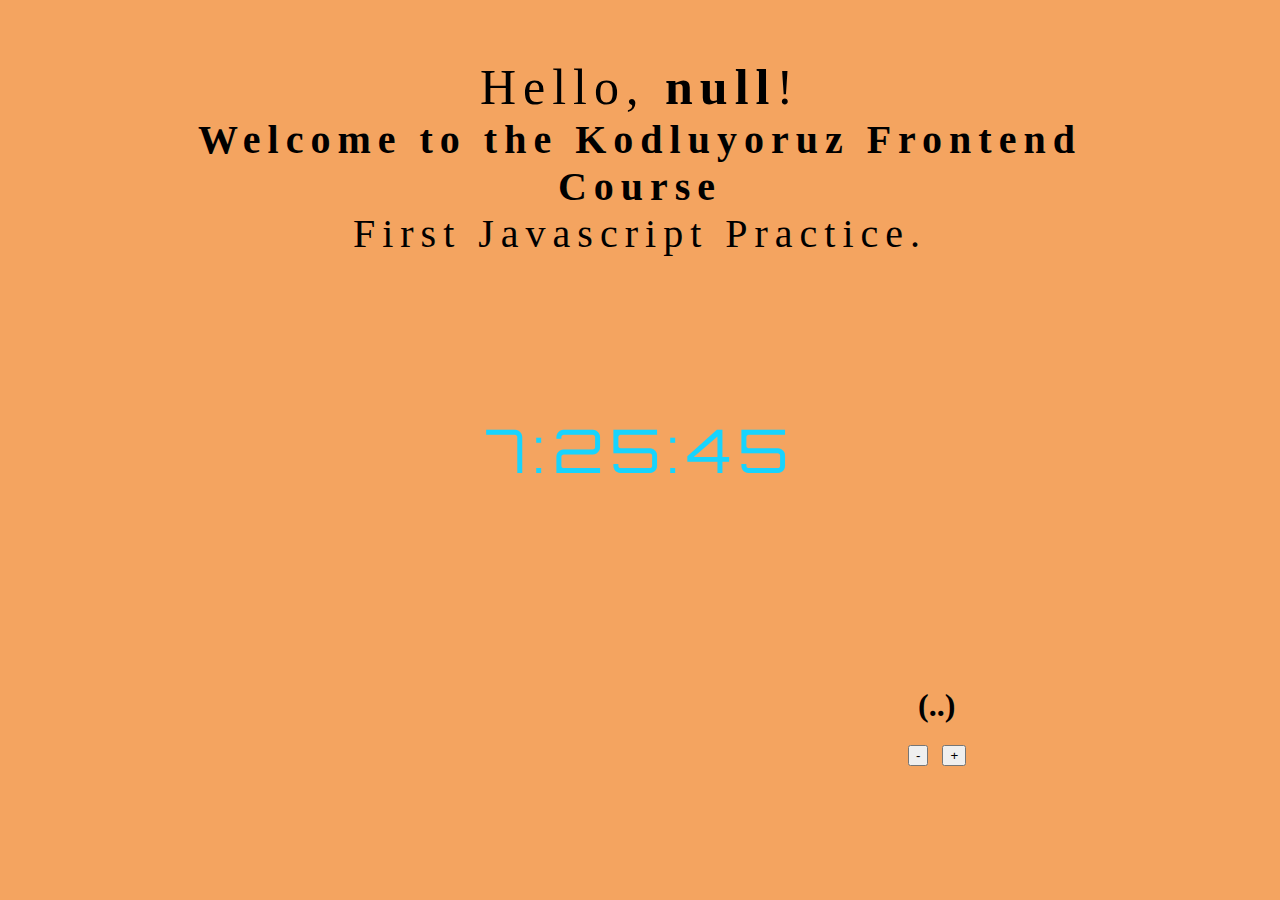
==== index.html @ a3e0196c "Add files via upload" ====
<!DOCTYPE html>
<html lang="en">
  <head>
    <meta charset="UTF-8" />
    <meta http-equiv="X-UA-Compatible" content="IE=edge" />
    <meta name="viewport" content="width=device-width, initial-scale=1.0" />
    <link rel="stylesheet" href="index.css" />
    <link
      rel="stylesheet"
      href="https://cdn.jsdelivr.net/npm/bootstrap@4.6.0/dist/css/bootstrap.min.css"
      integrity="sha384-B0vP5xmATw1+K9KRQjQERJvTumQW0nPEzvF6L/Z6nronJ3oUOFUFpCjEUQouq2+l"
      crossorigin="anonymous"
    />
    <link rel="preconnect" href="https://fonts.googleapis.com">
    <link rel="preconnect" href="https://fonts.gstatic.com" crossorigin>
    <link href="https://fonts.googleapis.com/css2?family=Open+Sans:wght@300&family=Orbitron&display=swap" rel="stylesheet">
    <link rel="stylesheet" href="index.css">
    <title>My Website!</title>
    </head>
    <body class="bg-green">
    <script src="index.js"></script>
    <div class="text-center">
      <div class="text1 text-center">
        Hello, <strong><span id="name"></span></strong>!
      </div>
      <div id="myClock" class="clock" onload="showTime()"></div>
      <div class="text2 text-center">
        <strong>Welcome to the Kodluyoruz Frontend Course</strong><br>
        First Javascript Practice.
      </div>
    </div>  
    <h1 class="counter-display">(..)</h1>
    <button class="counter-minus">-</button>
    <button class="counter-plus">+</button>  
    <script>
    let name = prompt("Please enter your name: ")
    let change = document.querySelector("#name")
    change.innerHTML = `${name}`</script>
    <script src="index.js"></script>
    <script>
        function showTime() {
        const today = new Date();
        let h = today.getHours();
        let m = today.getMinutes();
        let s = today.getSeconds();
        m = checkTime(m);
        s = checkTime(s);
        document.getElementById('myClock').innerHTML =  h + ":" + m + ":" + s;
        setTimeout(showTime, 1000);
        }
        function checkTime(i) {
        if (i < 10) {i = "0" + i};  
        return i;
        }
        showTime();</script>
  </body>
</html>
---- index.css ----
body
        {
        background-color:sandybrown ;
        }
    .clock 
        {
        position: absolute;
        top: 50%;
        left: 50%;
        transform: translateX(-50%) translateY(-50%);
        color: #17D4FE;
        font-size: 60px;
        font-family: Orbitron;
        letter-spacing: 7px;
        }
    .text1
        {
        position: relative;
        top: 50px;
        text-align: center;
        font-size: 50px;
        font-family:Cambria, Cochin, Georgia, Times, 'Times New Roman', serif;
        letter-spacing: 7px;
        }
    .text2
        {
        position: relative;
        top: 50px;
        text-align: center;
        font-size: 40px;
        font-family:Cambria, Cochin, Georgia, Times, 'Times New Roman', serif;
        letter-spacing: 7px;
        margin-right: 100px;
        margin-left: 100px;
        }
    .counter-display
    {
        margin-left: 910px;
        margin-top: 480px;
    }
    .counter-minus
    {
        margin-left: 900px;
        
    }
    .counter-plus
    {
        margin-left: 10px;
    }
---- index.css ----
body
        {
        background-color:sandybrown ;
        }
    .clock 
        {
        position: absolute;
        top: 50%;
        left: 50%;
        transform: translateX(-50%) translateY(-50%);
        color: #17D4FE;
        font-size: 60px;
        font-family: Orbitron;
        letter-spacing: 7px;
        }
    .text1
        {
        position: relative;
        top: 50px;
        text-align: center;
        font-size: 50px;
        font-family:Cambria, Cochin, Georgia, Times, 'Times New Roman', serif;
        letter-spacing: 7px;
        }
    .text2
        {
        position: relative;
        top: 50px;
        text-align: center;
        font-size: 40px;
        font-family:Cambria, Cochin, Georgia, Times, 'Times New Roman', serif;
        letter-spacing: 7px;
        margin-right: 100px;
        margin-left: 100px;
        }
    .counter-display
    {
        margin-left: 910px;
        margin-top: 480px;
    }
    .counter-minus
    {
        margin-left: 900px;
        
    }
    .counter-plus
    {
        margin-left: 10px;
    }
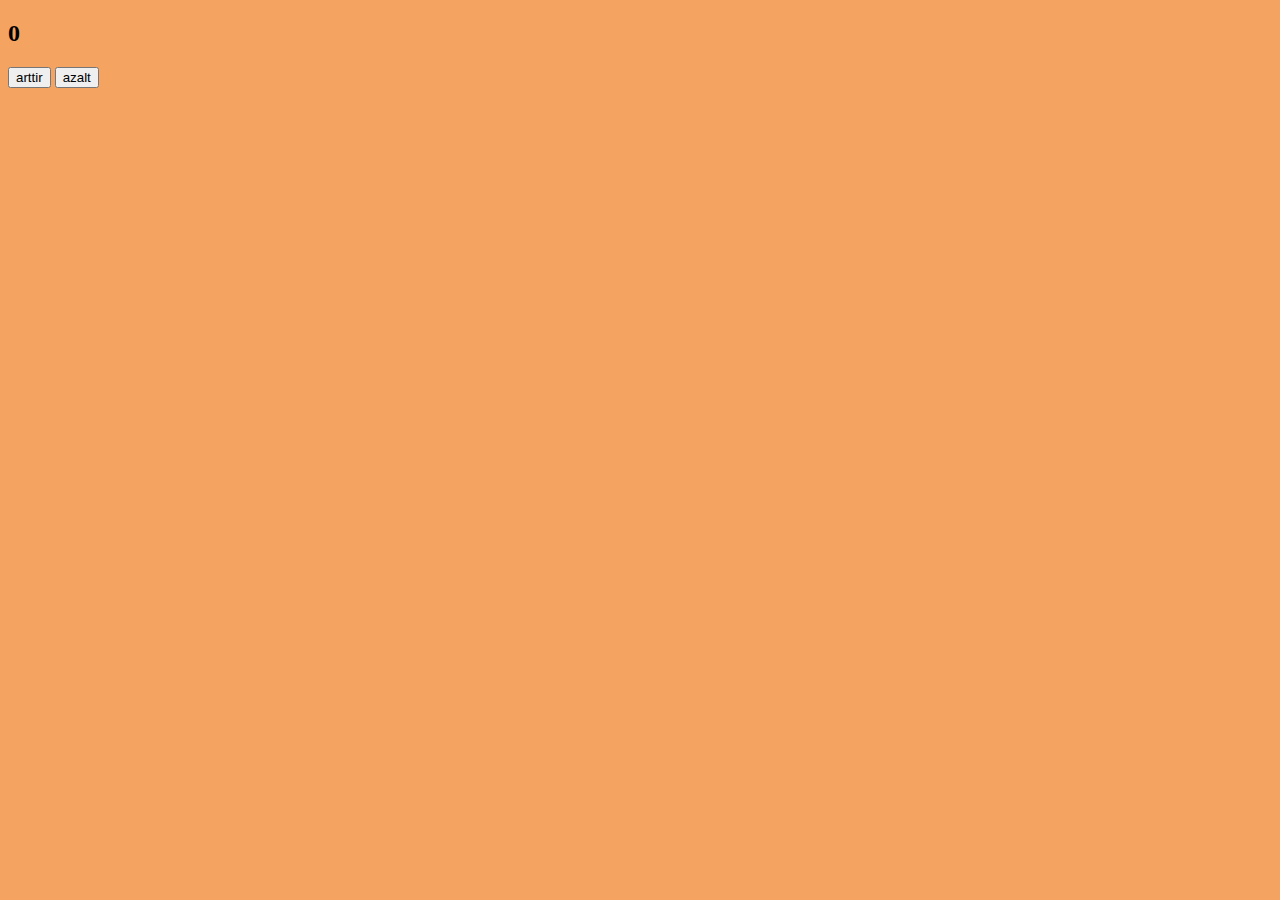
==== commit 122cc9a6: "Add files via upload" ====
--- a/index.html
+++ b/index.html
@@ -17,8 +17,16 @@
     <link rel="stylesheet" href="index.css">
     <title>My Website!</title>
     </head>
-    <body class="bg-green">
-    <script src="index.js"></script>
+    <body>
+      
+      <h2 id="counter">100</h2>
+      
+      <button id="increase">arttir</button>
+      
+      <button id="decrease">azalt</button>
+
+      <script src="index.js"></script>
+    <!-- 
     <div class="text-center">
       <div class="text1 text-center">
         Hello, <strong><span id="name"></span></strong>!
@@ -52,6 +60,7 @@
         if (i < 10) {i = "0" + i};  
         return i;
         }
-        showTime();</script>
+        showTime();</script> -->
+
   </body>
-</html>+</html>
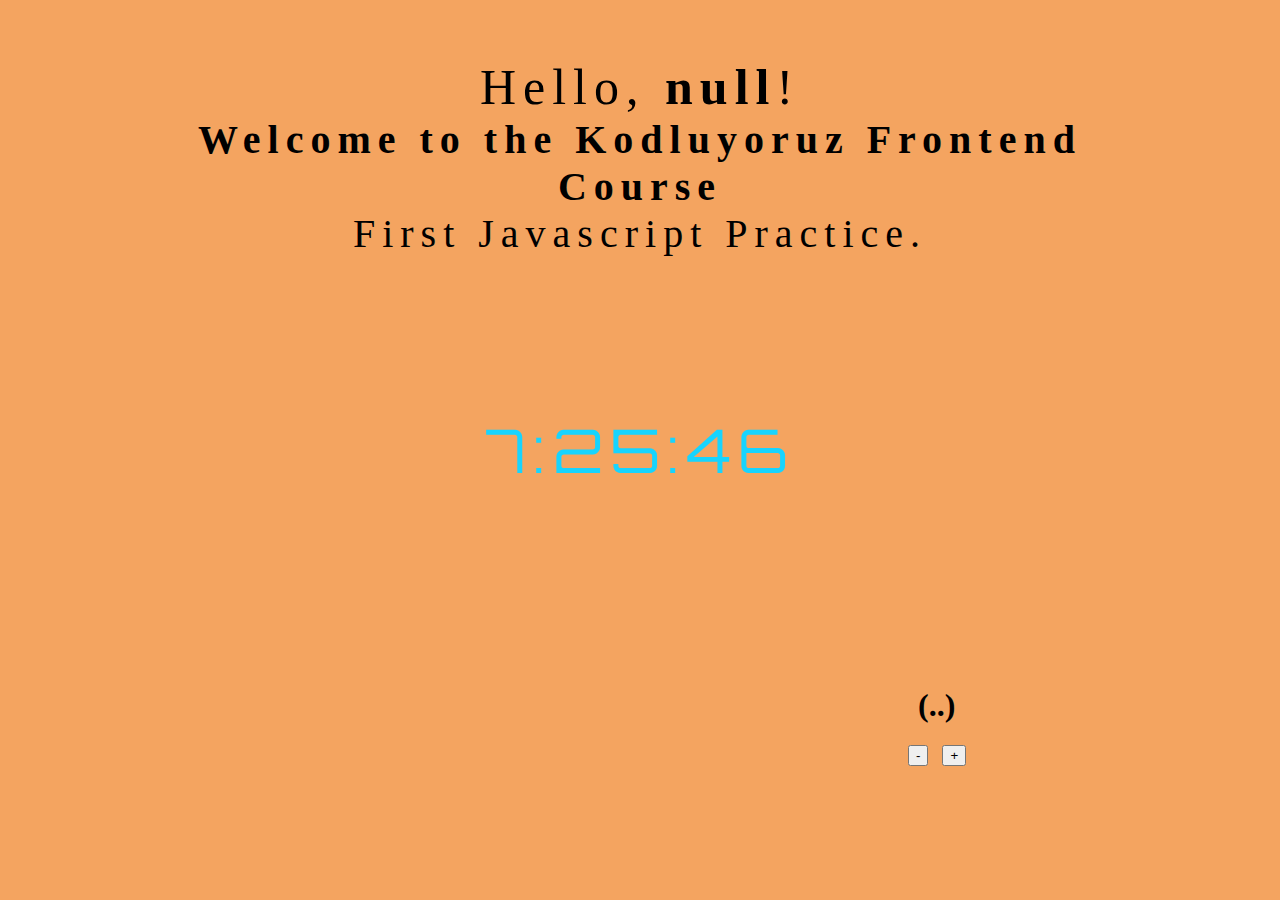
==== commit 435969e7: "Update index.html" ====
--- a/index.html
+++ b/index.html
@@ -19,14 +19,8 @@
     </head>
     <body>
       
-      <h2 id="counter">100</h2>
-      
-      <button id="increase">arttir</button>
-      
-      <button id="decrease">azalt</button>
-
-      <script src="index.js"></script>
-    <!-- 
+     
+    
     <div class="text-center">
       <div class="text1 text-center">
         Hello, <strong><span id="name"></span></strong>!
@@ -60,7 +54,7 @@
         if (i < 10) {i = "0" + i};  
         return i;
         }
-        showTime();</script> -->
+        showTime();</script>
 
   </body>
 </html>
